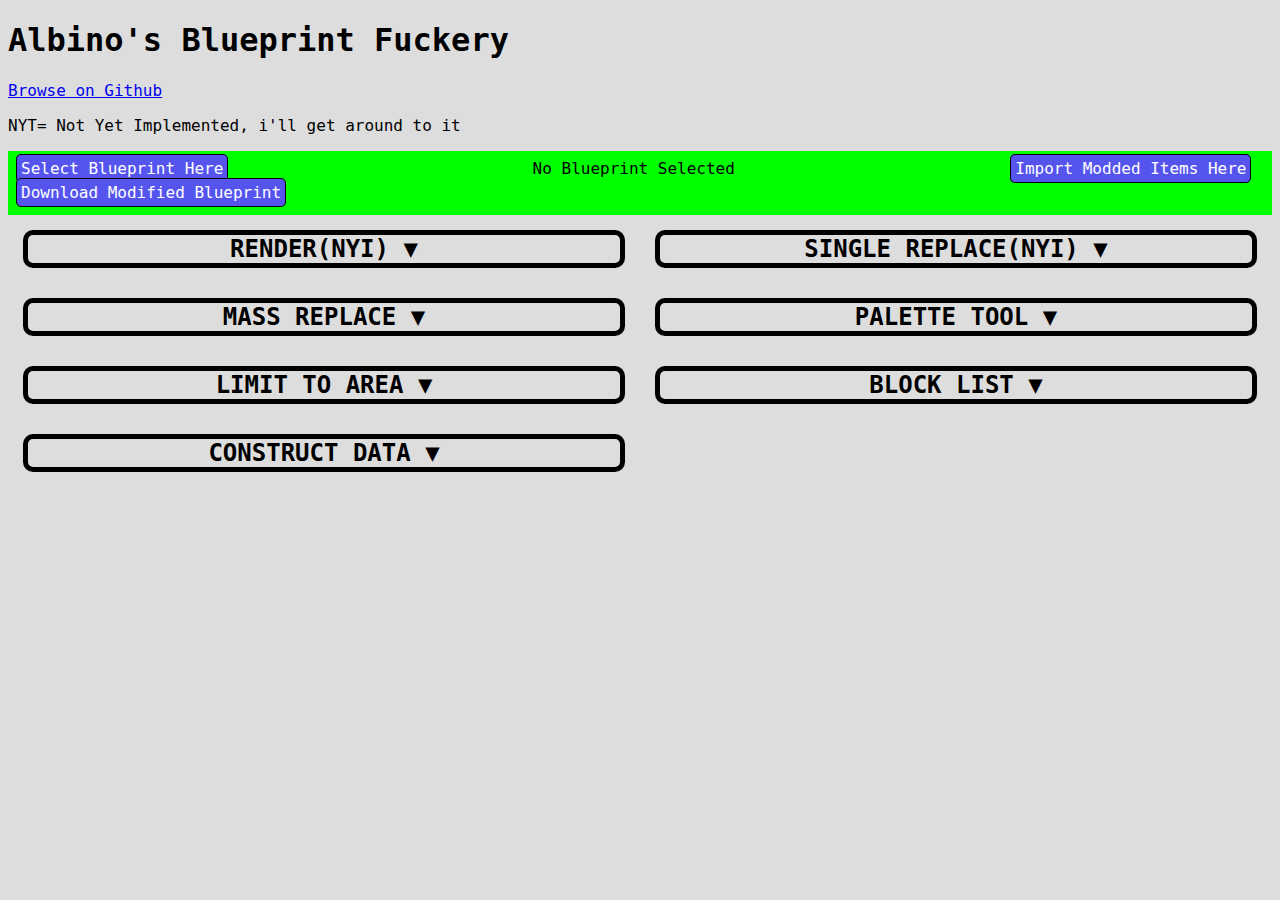
==== editor.html @ 3283e333 "The Fleet color changer tool is now live!" ====
<!doctype html>
<html lang="en">
<!--
	Author Name: Albino
-->
<head>
	<meta charset="utf-8" />
	<title>Albino's Blueprint Fuckery</title>
	<link href="css.css" rel="stylesheet" />
	<script src='directory.js'></script>
	<script src='editor.js'></script>
</head>
<body>
	<div id='pagewrapper'>
		<header>
			<h1>Albino's Blueprint Fuckery</h1>
			<a href="https://github.com/albinoonline/FTD-BP-Editor">Browse on Github</a>
			<p>NYT= Not Yet Implemented, i'll get around to it</p>
		</header>
		<div id="fileinput">
			<span id="bpspan">
				<label for="bp">Select Blueprint Here</label>
				<input type="file" id="bp" name="bp" accept='.blueprint,.blueprint_backup'><input type="button" id="DL" value="Download Modified Blueprint"/>
			</span>
			
			<span id="bpname">No Blueprint Selected</span>
			
			<span id="filespan">
				<label for="item">Import Modded Items Here</label>
				<input type="file" id="item" name="item" accept='.itemduplicateandmodify,.item' multiple>
			</span>
		</div><!-- end fileinput -->
		<div id="error"></div>
		<section class="side">
			<h2 class="dropdown" >RENDER(NYI) ▼</h2>
			<div class="down"><canvas id="viewer"></canvas></div>
		</section>
		<section class="side">
			<h2 class="dropdown" >SINGLE REPLACE(NYI) ▼</h2>
			<div class="down" id="singleReplace"></div>
		</section>
		<section class="side">
			<h2 class="dropdown" >MASS REPLACE ▼</h2>
			<div class="down" id="massConverter" >
				<h3>Convert From:</h3>
				<p>Note: Appliqué and Decking do not properly mass replace, but do paint fine.
					<label for="armorFrom">Chose block type:</label>
					<select name="armorFrom" id="armorFrom">
						<option value="All">All Blocks</option>
						<option value="Armor">All Armor</option>
						<option value="Light-weight Alloy Block">Alloy</option>
						<option value="Glass block">Glass</option><!--yup glass block is undercase. FFS -->
						<option value="Heavy Armour">Heavy Armor</option>
						<option value="Lead Block">Lead</option>
						<option value="Metal Block">Metal</option>
						<option value="Rubber Block">Rubber</option>
						<option value="Stone Block">Stone</option>
						<option value="Wood Block">Wood</option>
						<option value="Applique Panel">Appliqué</option>
						<option value="Reinforced Wood">Decking</option>
						<option value="Other">Non armor</option>
					</select>
				</p>
				<p>
					<label for="colorFrom">Limit color choice? leave empty to ignore</label>
					<input type="number" id="colorFrom" name="colorFrom" min="0" max="31"/>
				</p>
					<h3>Convert To:</h3>
				<p>
					<label for="armorTo">Chose block type:</label>
					<select name="armorTo" id="armorTo">
						<option value="None">No conversion</option>
						<option value="Light-weight Alloy Block">Alloy</option>
						<option value="Glass block">Glass</option>
						<option value="Heavy Armour">Heavy Armor</option>
						<option value="Lead Block">Lead</option>
						<option value="Metal Block">Metal</option>
						<option value="Rubber Block">Rubber</option>
						<option value="Stone Block">Stone</option>
						<option value="Wood Block">Wood</option>
						<option value="Delete">Destroy(NYI)</option>
					</select>
				</p>
				<p>
					<label for="colorFrom">Recolor to: leave empty to ignore</label>
					<input type="number" id="colorTo" name="colorTo" min="0" max="31"/>
				</p>
				
				<input type="button" id="massConverterBttn" value="Convert"/> 
			</div>
			
		</section><!-- end mass converter -->
		<section class="side">
			<h2 class="dropdown" >PALETTE TOOL ▼</h2>
			<div class="down" id="colorTool">
				
				<div id="colorControll">
					<h3>Color Editor:</h3>
					<p>when adjusting alpha, be mindful that the background is gray</p>
					<p>the preview window will eventually have either textures or base colors of wood, metal, alloy and heavy armor as a background rather than grey</p>
					<div id="preview"></div>
					<div id="colorManInput"><!--vertical manual entry and readout-->
						<span>
							<label for="red">Red:</label><input id="red" type="number" min="0" max="1" step="0.000001" value="1"/>
							<input type="range" class="colorRange" min="0" value="1" max="1" step="0.000001">
						</span>
						<span>
							<label for="green">Green:</label><input id="green" type="number" min="0" max="1" step="0.000001" value="1"/>
							<input type="range" class="colorRange" min="0" value="1" max="1" step="0.000001">
						</span>
						<span>
							<label for="blue">Blue:</label><input id="blue" type="number" min="0" max="1" step="0.000001" value="1"/>
							<input type="range" class="colorRange" min="0" value="1" max="1" step="0.000001">
						</span>
						<span>
							<label for="alpha">Alpha:</label><input id="alpha" type="number" min="0" max="1" step="0.000001" value="1"/>
							<input type="range" class="colorRange" min="0" value="1" max="1" step="0.000001">
						</span>
						<span>
							<label for="shiny">Shiny:(NYI)</label><input id="shiny" type="number" min="0" max="1" step="0.000001" value="1"/>
							<input type="range" class="colorRange" min="0" value="1" max="1" step="0.000001">
						</span>
					</div>
				
				</div>
				<span class="colorSquare" id="editing">0</span>
				<span class="colorSquare">1</span>
				<span class="colorSquare">2</span>
				<span class="colorSquare">3</span>
				<span class="colorSquare">4</span>
				<span class="colorSquare">5</span>
				<span class="colorSquare">6</span>
				<span class="colorSquare">7</span>
				<span class="colorSquare">8</span>
				<span class="colorSquare">9</span>
				<span class="colorSquare">10</span>
				<span class="colorSquare">11</span>
				<span class="colorSquare">12</span>
				<span class="colorSquare">13</span>
				<span class="colorSquare">14</span>
				<span class="colorSquare">15</span>
				<span class="colorSquare">16</span>
				<span class="colorSquare">17</span>
				<span class="colorSquare">18</span>
				<span class="colorSquare">19</span>
				<span class="colorSquare">20</span>
				<span class="colorSquare">21</span>
				<span class="colorSquare">22</span>
				<span class="colorSquare">23</span>
				<span class="colorSquare">24</span>
				<span class="colorSquare">25</span>
				<span class="colorSquare">26</span>
				<span class="colorSquare">27</span>
				<span class="colorSquare">28</span>
				<span class="colorSquare">29</span>
				<span class="colorSquare">30</span>
				<span class="colorSquare">31</span>
				<div class="FCPC conversion">
					<h3>Fleet Color and Personal Color Conversion</h3>
					<p>Swap colors 24-27 (configurable below) and 28-31 (fleet colors)</p>
					<p>Does not effect mimics</p>
					<label for="swapStart">Modify starting place:</label><input id="swapStart" type="number" min="0" max="24" step="1" value="24"/>
					<input type="button" id="colorSwap" value="Swap"/>
				</div>
			</div>
		</section>
		<section class="side">
			<h2 class="dropdown" >LIMIT TO AREA ▼</h2>
			<div class="down" id="region">
				<p>Will Applly to Mass and single convert, may apply to blocklist in future. Blocks measured by origin.</p>
				<label for="enableLTA">Enable:</label><input type="checkbox" id="enableLTA"/>
				<label for="invertLTA">Invert:</label><input type="checkbox" id="invertLTA"/>
				<label for="recursiveLTA">Add Sub Objects and Vehicles:</label><input type="checkbox" id="recursiveLTA"/>(you almost certainly don't want this, Sub Objects have there own origin)
				<p>Length, positive is Forward</p>
				<label for="Lmin">Back:</label><input id="Lmin" type="number" step="1" value="-100"/>
				<label for="Lmax">Front:</label><input id="Lmax" type="number" step="1" value="100"/>
				<p>Width, positive is Right</p>
				<label for="Wmin">Left:</label><input id="Wmin" type="number" step="1" value="-100"/>
				<label for="Wmax">Right:</label><input id="Wmax" type="number" step="1" value="100"/>
				<p>Height, positive is Up</p>
				<label for="Hmin">Down:</label><input id="Hmin" type="number" step="1" value="-100"/>
				<label for="Hmax">Up:</label><input id="Hmax" type="number" step="1" value="100"/>
				<p>Format W, H, l, when using the Health and AC tool in-game, Note: this is the origin of the highlighted block, not the current position of the cursor.</p>
				<p>I know this isn't of much use without the renderer...</p>
			</div>
		</section>
		<section class="side">
			<h2 class="dropdown" >BLOCK LIST ▼</h2>
			<div class="down" id="blocklist">
				
			</div>
		</section>
		<section class="side">
			<h2 class="dropdown" >CONSTRUCT DATA ▼</h2>
			<div class="down" id="data">
				
			</div>
		</section>
	</div>
</body>
</html>
---- css.css ----
body {
	font-family: OCR-A, monospace;
	font-size: 1em;
	color:#000000;
	background-color:#dddddd;
	/*
	width:80%;
	margin:0 auto;
	*/
}
#blocklist {
	max-height :700px;
  overflow-x: hidden; /* Hide horizontal scrollbar, may not be needed */
}

#error {
	background-color:#ff0000;
}
.down {
	display:none;
}
thead {
	position: sticky; top: 0;
	background-color:#eeeeee;
}

.colorSquare{
	font-size:1rem;
	box-sizing: border-box;
	width: 3em;
	border: .25em solid black;
	border-radius: .5em;
	display: inline-block;
	margin: 0;
	padding: .75em;
	text-align: center;
}
#editing{
	width: 4em;
	border: .5em solid black;
	margin: -0.5em;
}
#colorControll {
	overflow: auto;
}
input[type="range"] {
	width:20em;
}
#preview {
	font-size:5em;
	box-sizing: border-box;
	width: 5em;
	height: 5em;
	border: .25rem solid black;
	border-radius: .5em;
	display: inline-block;
	margin: 0;
	padding: .75em;
	text-align: center;
	float:left;
}
#colorManInput {
	display:inline-block;
}
#colorManInput span{
	display:block;
	text-align:right;
}
#colorManInput span input[type=number]{
	width:6em;
}
#colorTool {
	font-size:0;
}
#colorTool div {
	font-size:1rem;
}
.side {
	box-sizing: border-box;
	width: calc(50% - 20px);
	display: inline-block;
	margin: 10px;
	padding: 5px;
	float: left;
}
.dropdown {
	border: 5px solid black;
	border-radius: 10px;
}
.side h2 {
	margin-top: 0;
	margin-bottom: 0;
	text-align: center;
}
.side hr {
	border-top: 2px solid black;
}
#fileinput {
	background-color:#00ff00;
	padding:.5em;
}
#fileinput::after {
	content: "";
	clear: both;
	display: table;
}
#fileinput span {
	width:33%;
	display: inline-block;
	margin:0px;
	padding:0px;
	float:left;
}
#bpname {
	text-align:center;
}
#filespan {
	text-align:right;
}
#bp, #item {
	display:none
}
#massConverterBttn, #DL{
	font-family: OCR-A, monospace;
	font-size:1em;
}
#fileinput label, input[type=button] {
	background-color: #5555ee;
	padding:.25em;
	color: white;
	border-radius: 5px;
	border: 1px ridge black;
	height: auto;
}

#fileinput label:hover, input[type=button]:hover {
	background-color: #ee5555;
	color: white;
}
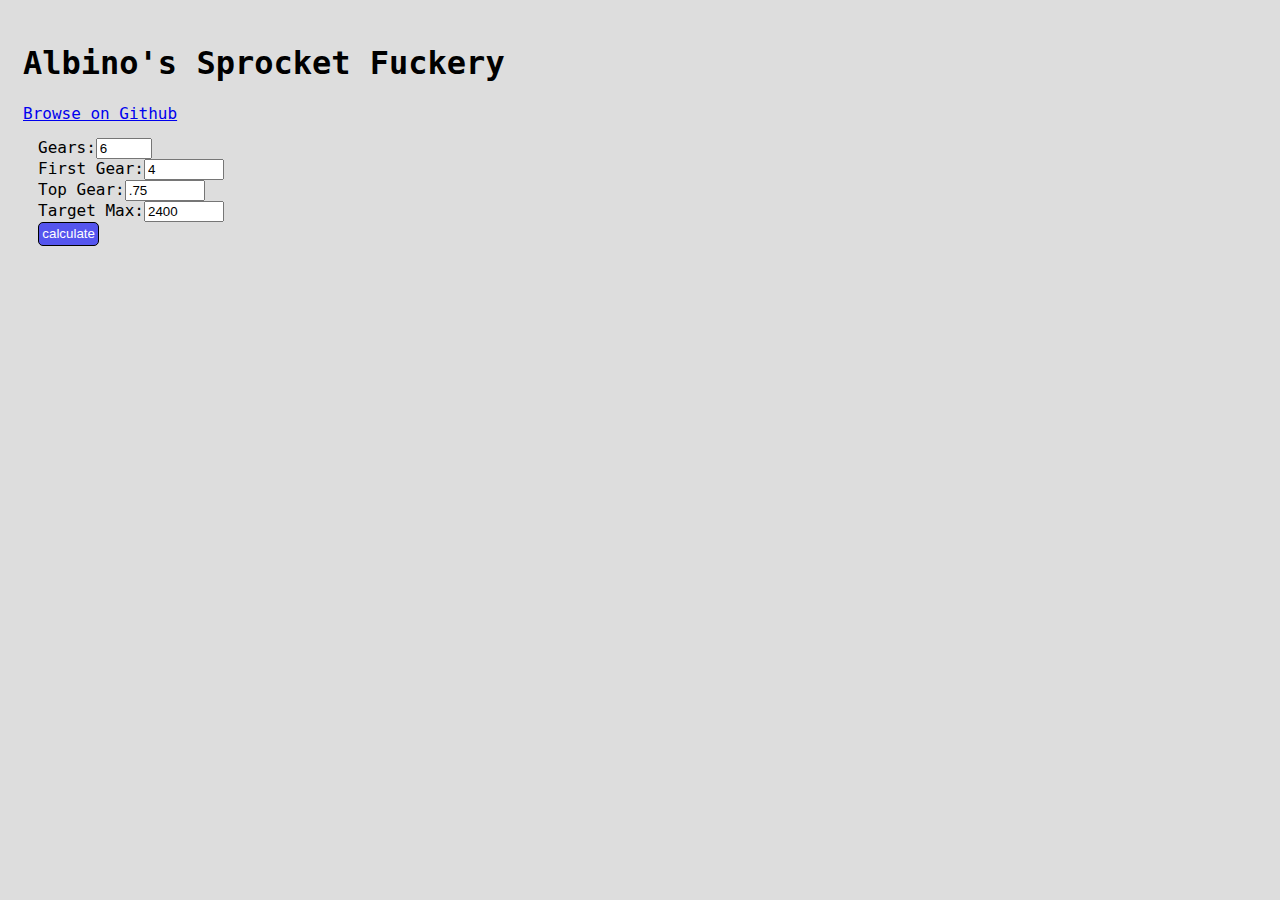
==== commit 7cf4610c: "minor update" ====
--- a/editor.html
+++ b/editor.html
@@ -5,197 +5,27 @@
 -->
 <head>
 	<meta charset="utf-8" />
-	<title>Albino's Blueprint Fuckery</title>
+	<title>Albino's Sprocket Fuckery</title>
 	<link href="css.css" rel="stylesheet" />
-	<script src='directory.js'></script>
 	<script src='editor.js'></script>
 </head>
 <body>
 	<div id='pagewrapper'>
 		<header>
-			<h1>Albino's Blueprint Fuckery</h1>
-			<a href="https://github.com/albinoonline/FTD-BP-Editor">Browse on Github</a>
-			<p>NYT= Not Yet Implemented, i'll get around to it</p>
+			<h1>Albino's Sprocket Fuckery</h1>
+			<a href="https://github.com/albinoonline/sprocketgearcalculator">Browse on Github</a>
 		</header>
-		<div id="fileinput">
-			<span id="bpspan">
-				<label for="bp">Select Blueprint Here</label>
-				<input type="file" id="bp" name="bp" accept='.blueprint,.blueprint_backup'><input type="button" id="DL" value="Download Modified Blueprint"/>
-			</span>
+		<div id="input">
 			
-			<span id="bpname">No Blueprint Selected</span>
-			
-			<span id="filespan">
-				<label for="item">Import Modded Items Here</label>
-				<input type="file" id="item" name="item" accept='.itemduplicateandmodify,.item' multiple>
-			</span>
-		</div><!-- end fileinput -->
-		<div id="error"></div>
-		<section class="side">
-			<h2 class="dropdown" >RENDER(NYI) ▼</h2>
-			<div class="down"><canvas id="viewer"></canvas></div>
-		</section>
-		<section class="side">
-			<h2 class="dropdown" >SINGLE REPLACE(NYI) ▼</h2>
-			<div class="down" id="singleReplace"></div>
-		</section>
-		<section class="side">
-			<h2 class="dropdown" >MASS REPLACE ▼</h2>
-			<div class="down" id="massConverter" >
-				<h3>Convert From:</h3>
-				<p>Note: Appliqué and Decking do not properly mass replace, but do paint fine.
-					<label for="armorFrom">Chose block type:</label>
-					<select name="armorFrom" id="armorFrom">
-						<option value="All">All Blocks</option>
-						<option value="Armor">All Armor</option>
-						<option value="Light-weight Alloy Block">Alloy</option>
-						<option value="Glass block">Glass</option><!--yup glass block is undercase. FFS -->
-						<option value="Heavy Armour">Heavy Armor</option>
-						<option value="Lead Block">Lead</option>
-						<option value="Metal Block">Metal</option>
-						<option value="Rubber Block">Rubber</option>
-						<option value="Stone Block">Stone</option>
-						<option value="Wood Block">Wood</option>
-						<option value="Applique Panel">Appliqué</option>
-						<option value="Reinforced Wood">Decking</option>
-						<option value="Other">Non armor</option>
-					</select>
-				</p>
-				<p>
-					<label for="colorFrom">Limit color choice? leave empty to ignore</label>
-					<input type="number" id="colorFrom" name="colorFrom" min="0" max="31"/>
-				</p>
-					<h3>Convert To:</h3>
-				<p>
-					<label for="armorTo">Chose block type:</label>
-					<select name="armorTo" id="armorTo">
-						<option value="None">No conversion</option>
-						<option value="Light-weight Alloy Block">Alloy</option>
-						<option value="Glass block">Glass</option>
-						<option value="Heavy Armour">Heavy Armor</option>
-						<option value="Lead Block">Lead</option>
-						<option value="Metal Block">Metal</option>
-						<option value="Rubber Block">Rubber</option>
-						<option value="Stone Block">Stone</option>
-						<option value="Wood Block">Wood</option>
-						<option value="Delete">Destroy(NYI)</option>
-					</select>
-				</p>
-				<p>
-					<label for="colorFrom">Recolor to: leave empty to ignore</label>
-					<input type="number" id="colorTo" name="colorTo" min="0" max="31"/>
-				</p>
-				
-				<input type="button" id="massConverterBttn" value="Convert"/> 
-			</div>
-			
-		</section><!-- end mass converter -->
-		<section class="side">
-			<h2 class="dropdown" >PALETTE TOOL ▼</h2>
-			<div class="down" id="colorTool">
-				
-				<div id="colorControll">
-					<h3>Color Editor:</h3>
-					<p>when adjusting alpha, be mindful that the background is gray</p>
-					<p>the preview window will eventually have either textures or base colors of wood, metal, alloy and heavy armor as a background rather than grey</p>
-					<div id="preview"></div>
-					<div id="colorManInput"><!--vertical manual entry and readout-->
-						<span>
-							<label for="red">Red:</label><input id="red" type="number" min="0" max="1" step="0.000001" value="1"/>
-							<input type="range" class="colorRange" min="0" value="1" max="1" step="0.000001">
-						</span>
-						<span>
-							<label for="green">Green:</label><input id="green" type="number" min="0" max="1" step="0.000001" value="1"/>
-							<input type="range" class="colorRange" min="0" value="1" max="1" step="0.000001">
-						</span>
-						<span>
-							<label for="blue">Blue:</label><input id="blue" type="number" min="0" max="1" step="0.000001" value="1"/>
-							<input type="range" class="colorRange" min="0" value="1" max="1" step="0.000001">
-						</span>
-						<span>
-							<label for="alpha">Alpha:</label><input id="alpha" type="number" min="0" max="1" step="0.000001" value="1"/>
-							<input type="range" class="colorRange" min="0" value="1" max="1" step="0.000001">
-						</span>
-						<span>
-							<label for="shiny">Shiny:(NYI)</label><input id="shiny" type="number" min="0" max="1" step="0.000001" value="1"/>
-							<input type="range" class="colorRange" min="0" value="1" max="1" step="0.000001">
-						</span>
-					</div>
-				
-				</div>
-				<span class="colorSquare" id="editing">0</span>
-				<span class="colorSquare">1</span>
-				<span class="colorSquare">2</span>
-				<span class="colorSquare">3</span>
-				<span class="colorSquare">4</span>
-				<span class="colorSquare">5</span>
-				<span class="colorSquare">6</span>
-				<span class="colorSquare">7</span>
-				<span class="colorSquare">8</span>
-				<span class="colorSquare">9</span>
-				<span class="colorSquare">10</span>
-				<span class="colorSquare">11</span>
-				<span class="colorSquare">12</span>
-				<span class="colorSquare">13</span>
-				<span class="colorSquare">14</span>
-				<span class="colorSquare">15</span>
-				<span class="colorSquare">16</span>
-				<span class="colorSquare">17</span>
-				<span class="colorSquare">18</span>
-				<span class="colorSquare">19</span>
-				<span class="colorSquare">20</span>
-				<span class="colorSquare">21</span>
-				<span class="colorSquare">22</span>
-				<span class="colorSquare">23</span>
-				<span class="colorSquare">24</span>
-				<span class="colorSquare">25</span>
-				<span class="colorSquare">26</span>
-				<span class="colorSquare">27</span>
-				<span class="colorSquare">28</span>
-				<span class="colorSquare">29</span>
-				<span class="colorSquare">30</span>
-				<span class="colorSquare">31</span>
-				<div class="FCPC conversion">
-					<h3>Fleet Color and Personal Color Conversion</h3>
-					<p>Swap colors 24-27 (configurable below) and 28-31 (fleet colors)</p>
-					<p>Does not effect mimics</p>
-					<label for="swapStart">Modify starting place:</label><input id="swapStart" type="number" min="0" max="24" step="1" value="24"/>
-					<input type="button" id="colorSwap" value="Swap"/>
-				</div>
-			</div>
-		</section>
-		<section class="side">
-			<h2 class="dropdown" >LIMIT TO AREA ▼</h2>
-			<div class="down" id="region">
-				<p>Will Applly to Mass and single convert, may apply to blocklist in future. Blocks measured by origin.</p>
-				<label for="enableLTA">Enable:</label><input type="checkbox" id="enableLTA"/>
-				<label for="invertLTA">Invert:</label><input type="checkbox" id="invertLTA"/>
-				<label for="recursiveLTA">Add Sub Objects and Vehicles:</label><input type="checkbox" id="recursiveLTA"/>(you almost certainly don't want this, Sub Objects have there own origin)
-				<p>Length, positive is Forward</p>
-				<label for="Lmin">Back:</label><input id="Lmin" type="number" step="1" value="-100"/>
-				<label for="Lmax">Front:</label><input id="Lmax" type="number" step="1" value="100"/>
-				<p>Width, positive is Right</p>
-				<label for="Wmin">Left:</label><input id="Wmin" type="number" step="1" value="-100"/>
-				<label for="Wmax">Right:</label><input id="Wmax" type="number" step="1" value="100"/>
-				<p>Height, positive is Up</p>
-				<label for="Hmin">Down:</label><input id="Hmin" type="number" step="1" value="-100"/>
-				<label for="Hmax">Up:</label><input id="Hmax" type="number" step="1" value="100"/>
-				<p>Format W, H, l, when using the Health and AC tool in-game, Note: this is the origin of the highlighted block, not the current position of the cursor.</p>
-				<p>I know this isn't of much use without the renderer...</p>
-			</div>
-		</section>
-		<section class="side">
-			<h2 class="dropdown" >BLOCK LIST ▼</h2>
-			<div class="down" id="blocklist">
-				
-			</div>
-		</section>
-		<section class="side">
-			<h2 class="dropdown" >CONSTRUCT DATA ▼</h2>
-			<div class="down" id="data">
-				
-			</div>
-		</section>
+			<label for="gears">Gears:</label><input id="gears" type="number" step="1" value="6" min="2" max="24"/><br/>
+			<label for="first">First Gear:</label><input id="first" type="number" step="0.01" value="4" min=".1" max="30"/><br/>
+			<label for="top">Top Gear:</label><input id="top" type="number" step="0.01" value=".75" min=".1" max="30"/><br/>
+			<label for="max">Target Max:</label><input id="max" type="number" step="1" value="2400" min="0" max="72000"/><br/>
+			<input type="button" id="go" value="calculate"/>
+		</div><!-- end input -->
+		<div id="output">
+		
+		</div>
 	</div>
 </body>
 </html>--- a/css.css
+++ b/css.css
@@ -7,118 +7,6 @@
 	width:80%;
 	margin:0 auto;
 	*/
-}
-#blocklist {
-	max-height :700px;
-  overflow-x: hidden; /* Hide horizontal scrollbar, may not be needed */
-}
-
-#error {
-	background-color:#ff0000;
-}
-.down {
-	display:none;
-}
-thead {
-	position: sticky; top: 0;
-	background-color:#eeeeee;
-}
-
-.colorSquare{
-	font-size:1rem;
-	box-sizing: border-box;
-	width: 3em;
-	border: .25em solid black;
-	border-radius: .5em;
-	display: inline-block;
-	margin: 0;
-	padding: .75em;
-	text-align: center;
-}
-#editing{
-	width: 4em;
-	border: .5em solid black;
-	margin: -0.5em;
-}
-#colorControll {
-	overflow: auto;
-}
-input[type="range"] {
-	width:20em;
-}
-#preview {
-	font-size:5em;
-	box-sizing: border-box;
-	width: 5em;
-	height: 5em;
-	border: .25rem solid black;
-	border-radius: .5em;
-	display: inline-block;
-	margin: 0;
-	padding: .75em;
-	text-align: center;
-	float:left;
-}
-#colorManInput {
-	display:inline-block;
-}
-#colorManInput span{
-	display:block;
-	text-align:right;
-}
-#colorManInput span input[type=number]{
-	width:6em;
-}
-#colorTool {
-	font-size:0;
-}
-#colorTool div {
-	font-size:1rem;
-}
-.side {
-	box-sizing: border-box;
-	width: calc(50% - 20px);
-	display: inline-block;
-	margin: 10px;
-	padding: 5px;
-	float: left;
-}
-.dropdown {
-	border: 5px solid black;
-	border-radius: 10px;
-}
-.side h2 {
-	margin-top: 0;
-	margin-bottom: 0;
-	text-align: center;
-}
-.side hr {
-	border-top: 2px solid black;
-}
-#fileinput {
-	background-color:#00ff00;
-	padding:.5em;
-}
-#fileinput::after {
-	content: "";
-	clear: both;
-	display: table;
-}
-#fileinput span {
-	width:33%;
-	display: inline-block;
-	margin:0px;
-	padding:0px;
-	float:left;
-}
-#bpname {
-	text-align:center;
-}
-#filespan {
-	text-align:right;
-}
-#bp, #item {
-	display:none
 }
 #massConverterBttn, #DL{
 	font-family: OCR-A, monospace;
@@ -136,4 +24,12 @@
 #fileinput label:hover, input[type=button]:hover {
 	background-color: #ee5555;
 	color: white;
+}
+div {
+	box-sizing: border-box;
+	width: calc(50% - 20px);
+	display: inline-block;
+	margin: 10px;
+	padding: 5px;
+	float: left;
 }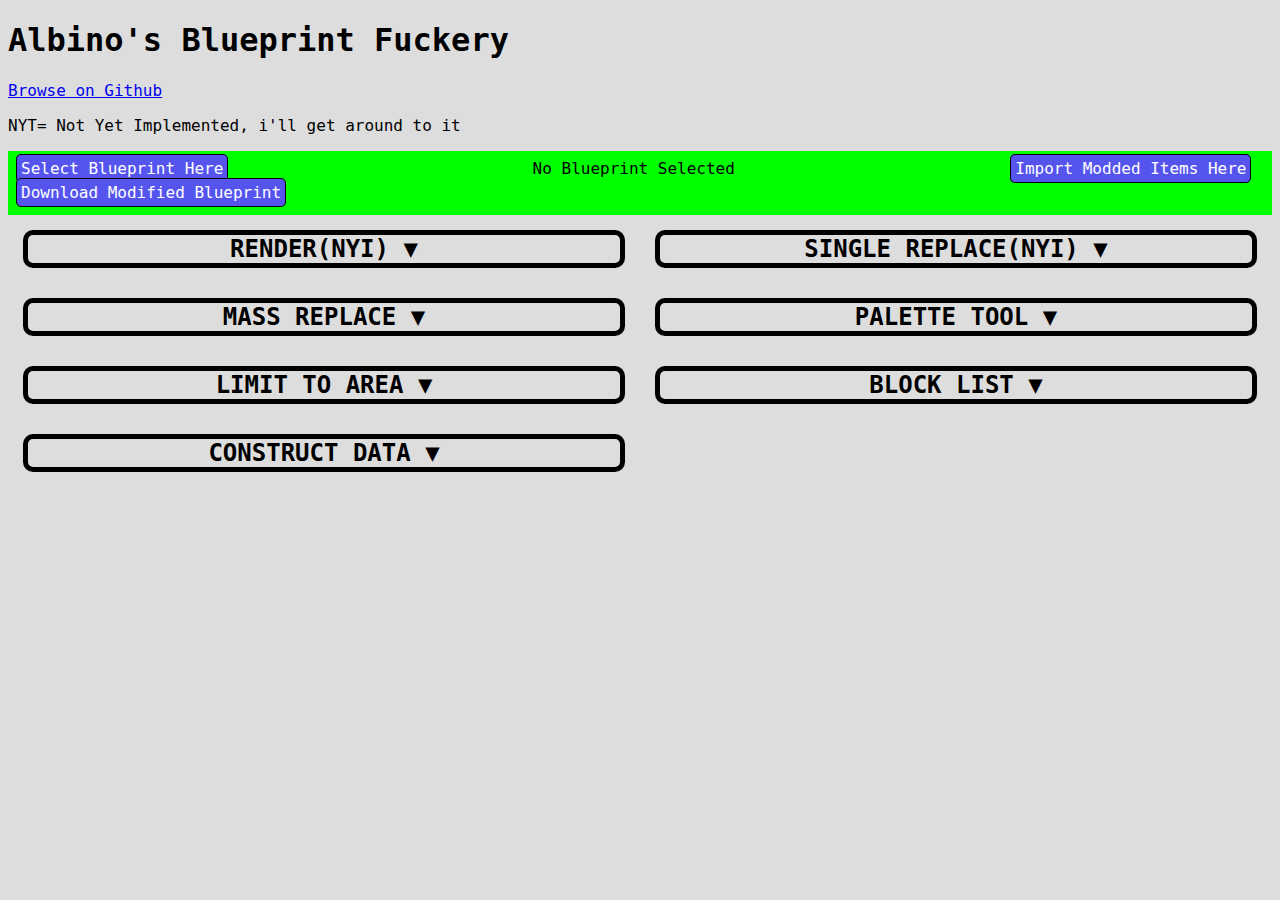
==== commit 067de9ea: "wops mixed up my projects...." ====
--- a/editor.html
+++ b/editor.html
@@ -5,27 +5,197 @@
 -->
 <head>
 	<meta charset="utf-8" />
-	<title>Albino's Sprocket Fuckery</title>
+	<title>Albino's Blueprint Fuckery</title>
 	<link href="css.css" rel="stylesheet" />
+	<script src='directory.js'></script>
 	<script src='editor.js'></script>
 </head>
 <body>
 	<div id='pagewrapper'>
 		<header>
-			<h1>Albino's Sprocket Fuckery</h1>
-			<a href="https://github.com/albinoonline/sprocketgearcalculator">Browse on Github</a>
+			<h1>Albino's Blueprint Fuckery</h1>
+			<a href="https://github.com/albinoonline/FTD-BP-Editor">Browse on Github</a>
+			<p>NYT= Not Yet Implemented, i'll get around to it</p>
 		</header>
-		<div id="input">
+		<div id="fileinput">
+			<span id="bpspan">
+				<label for="bp">Select Blueprint Here</label>
+				<input type="file" id="bp" name="bp" accept='.blueprint,.blueprint_backup'><input type="button" id="DL" value="Download Modified Blueprint"/>
+			</span>
 			
-			<label for="gears">Gears:</label><input id="gears" type="number" step="1" value="6" min="2" max="24"/><br/>
-			<label for="first">First Gear:</label><input id="first" type="number" step="0.01" value="4" min=".1" max="30"/><br/>
-			<label for="top">Top Gear:</label><input id="top" type="number" step="0.01" value=".75" min=".1" max="30"/><br/>
-			<label for="max">Target Max:</label><input id="max" type="number" step="1" value="2400" min="0" max="72000"/><br/>
-			<input type="button" id="go" value="calculate"/>
-		</div><!-- end input -->
-		<div id="output">
-		
-		</div>
+			<span id="bpname">No Blueprint Selected</span>
+			
+			<span id="filespan">
+				<label for="item">Import Modded Items Here</label>
+				<input type="file" id="item" name="item" accept='.itemduplicateandmodify,.item' multiple>
+			</span>
+		</div><!-- end fileinput -->
+		<div id="error"></div>
+		<section class="side">
+			<h2 class="dropdown" >RENDER(NYI) ▼</h2>
+			<div class="down"><canvas id="viewer"></canvas></div>
+		</section>
+		<section class="side">
+			<h2 class="dropdown" >SINGLE REPLACE(NYI) ▼</h2>
+			<div class="down" id="singleReplace"></div>
+		</section>
+		<section class="side">
+			<h2 class="dropdown" >MASS REPLACE ▼</h2>
+			<div class="down" id="massConverter" >
+				<h3>Convert From:</h3>
+				<p>Note: Appliqué and Decking do not properly mass replace, but do paint fine.
+					<label for="armorFrom">Chose block type:</label>
+					<select name="armorFrom" id="armorFrom">
+						<option value="All">All Blocks</option>
+						<option value="Armor">All Armor</option>
+						<option value="Light-weight Alloy Block">Alloy</option>
+						<option value="Glass block">Glass</option><!--yup glass block is undercase. FFS -->
+						<option value="Heavy Armour">Heavy Armor</option>
+						<option value="Lead Block">Lead</option>
+						<option value="Metal Block">Metal</option>
+						<option value="Rubber Block">Rubber</option>
+						<option value="Stone Block">Stone</option>
+						<option value="Wood Block">Wood</option>
+						<option value="Applique Panel">Appliqué</option>
+						<option value="Reinforced Wood">Decking</option>
+						<option value="Other">Non armor</option>
+					</select>
+				</p>
+				<p>
+					<label for="colorFrom">Limit color choice? leave empty to ignore</label>
+					<input type="number" id="colorFrom" name="colorFrom" min="0" max="31"/>
+				</p>
+					<h3>Convert To:</h3>
+				<p>
+					<label for="armorTo">Chose block type:</label>
+					<select name="armorTo" id="armorTo">
+						<option value="None">No conversion</option>
+						<option value="Light-weight Alloy Block">Alloy</option>
+						<option value="Glass block">Glass</option>
+						<option value="Heavy Armour">Heavy Armor</option>
+						<option value="Lead Block">Lead</option>
+						<option value="Metal Block">Metal</option>
+						<option value="Rubber Block">Rubber</option>
+						<option value="Stone Block">Stone</option>
+						<option value="Wood Block">Wood</option>
+						<option value="Delete">Destroy(NYI)</option>
+					</select>
+				</p>
+				<p>
+					<label for="colorFrom">Recolor to: leave empty to ignore</label>
+					<input type="number" id="colorTo" name="colorTo" min="0" max="31"/>
+				</p>
+				
+				<input type="button" id="massConverterBttn" value="Convert"/> 
+			</div>
+			
+		</section><!-- end mass converter -->
+		<section class="side">
+			<h2 class="dropdown" >PALETTE TOOL ▼</h2>
+			<div class="down" id="colorTool">
+				
+				<div id="colorControll">
+					<h3>Color Editor:</h3>
+					<p>when adjusting alpha, be mindful that the background is gray</p>
+					<p>the preview window will eventually have either textures or base colors of wood, metal, alloy and heavy armor as a background rather than grey</p>
+					<div id="preview"></div>
+					<div id="colorManInput"><!--vertical manual entry and readout-->
+						<span>
+							<label for="red">Red:</label><input id="red" type="number" min="0" max="1" step="0.000001" value="1"/>
+							<input type="range" class="colorRange" min="0" value="1" max="1" step="0.000001">
+						</span>
+						<span>
+							<label for="green">Green:</label><input id="green" type="number" min="0" max="1" step="0.000001" value="1"/>
+							<input type="range" class="colorRange" min="0" value="1" max="1" step="0.000001">
+						</span>
+						<span>
+							<label for="blue">Blue:</label><input id="blue" type="number" min="0" max="1" step="0.000001" value="1"/>
+							<input type="range" class="colorRange" min="0" value="1" max="1" step="0.000001">
+						</span>
+						<span>
+							<label for="alpha">Alpha:</label><input id="alpha" type="number" min="0" max="1" step="0.000001" value="1"/>
+							<input type="range" class="colorRange" min="0" value="1" max="1" step="0.000001">
+						</span>
+						<span>
+							<label for="shiny">Shiny:(NYI)</label><input id="shiny" type="number" min="-3" max="7" step="1" value="1"/>
+							<input type="range" class="colorRange" min="-3" value="1" max="7" step="">
+						</span>
+					</div>
+				
+				</div>
+				<span class="colorSquare" id="editing">0</span>
+				<span class="colorSquare">1</span>
+				<span class="colorSquare">2</span>
+				<span class="colorSquare">3</span>
+				<span class="colorSquare">4</span>
+				<span class="colorSquare">5</span>
+				<span class="colorSquare">6</span>
+				<span class="colorSquare">7</span>
+				<span class="colorSquare">8</span>
+				<span class="colorSquare">9</span>
+				<span class="colorSquare">10</span>
+				<span class="colorSquare">11</span>
+				<span class="colorSquare">12</span>
+				<span class="colorSquare">13</span>
+				<span class="colorSquare">14</span>
+				<span class="colorSquare">15</span>
+				<span class="colorSquare">16</span>
+				<span class="colorSquare">17</span>
+				<span class="colorSquare">18</span>
+				<span class="colorSquare">19</span>
+				<span class="colorSquare">20</span>
+				<span class="colorSquare">21</span>
+				<span class="colorSquare">22</span>
+				<span class="colorSquare">23</span>
+				<span class="colorSquare">24</span>
+				<span class="colorSquare">25</span>
+				<span class="colorSquare">26</span>
+				<span class="colorSquare">27</span>
+				<span class="colorSquare">28</span>
+				<span class="colorSquare">29</span>
+				<span class="colorSquare">30</span>
+				<span class="colorSquare">31</span>
+				<div class="FCPC conversion">
+					<h3>Fleet Color and Personal Color Conversion</h3>
+					<p>Swap colors 24-27 (configurable below) and 28-31 (fleet colors)</p>
+					<p>Does not effect decorations, as those are not painted normally</p>
+					<label for="swapStart">Modify starting place:</label><input id="swapStart" type="number" min="0" max="24" step="1" value="24"/>
+					<input type="button" id="colorSwap" value="Swap"/>
+				</div>
+			</div>
+		</section>
+		<section class="side">
+			<h2 class="dropdown" >LIMIT TO AREA ▼</h2>
+			<div class="down" id="region">
+				<p>Will Applly to Mass and single convert, may apply to blocklist in future. Blocks measured by origin.</p>
+				<label for="enableLTA">Enable:</label><input type="checkbox" id="enableLTA"/>
+				<label for="invertLTA">Invert:</label><input type="checkbox" id="invertLTA"/>
+				<label for="recursiveLTA">Add Sub Objects and Vehicles:</label><input type="checkbox" id="recursiveLTA"/>(you almost certainly don't want this, Sub Objects have there own origin)
+				<p>Length, positive is Forward</p>
+				<label for="Lmin">Back:</label><input id="Lmin" type="number" step="1" value="-100"/>
+				<label for="Lmax">Front:</label><input id="Lmax" type="number" step="1" value="100"/>
+				<p>Width, positive is Right</p>
+				<label for="Wmin">Left:</label><input id="Wmin" type="number" step="1" value="-100"/>
+				<label for="Wmax">Right:</label><input id="Wmax" type="number" step="1" value="100"/>
+				<p>Height, positive is Up</p>
+				<label for="Hmin">Down:</label><input id="Hmin" type="number" step="1" value="-100"/>
+				<label for="Hmax">Up:</label><input id="Hmax" type="number" step="1" value="100"/>
+				<p>Format W, H, l, when using the Health and AC tool in-game, Note: this is the origin of the highlighted block, not the current position of the cursor.</p>
+				<p>I know this isn't of much use without the renderer...</p>
+			</div>
+		</section>
+		<section class="side">
+			<h2 class="dropdown" >BLOCK LIST ▼</h2>
+			<div class="down" id="blocklist">
+				
+			</div>
+		</section>
+		<section class="side">
+			<h2 class="dropdown" >CONSTRUCT DATA ▼</h2>
+			<div class="down" id="data">
+				
+			</div>
+		</section>
 	</div>
 </body>
 </html>--- a/css.css
+++ b/css.css
@@ -7,6 +7,118 @@
 	width:80%;
 	margin:0 auto;
 	*/
+}
+#blocklist {
+	max-height :700px;
+  overflow-x: hidden; /* Hide horizontal scrollbar, may not be needed */
+}
+
+#error {
+	background-color:#ff0000;
+}
+.down {
+	display:none;
+}
+thead {
+	position: sticky; top: 0;
+	background-color:#eeeeee;
+}
+
+.colorSquare{
+	font-size:1rem;
+	box-sizing: border-box;
+	width: 3em;
+	border: .25em solid black;
+	border-radius: .5em;
+	display: inline-block;
+	margin: 0;
+	padding: .75em;
+	text-align: center;
+}
+#editing{
+	width: 4em;
+	border: .5em solid black;
+	margin: -0.5em;
+}
+#colorControll {
+	overflow: auto;
+}
+input[type="range"] {
+	width:20em;
+}
+#preview {
+	font-size:5em;
+	box-sizing: border-box;
+	width: 5em;
+	height: 5em;
+	border: .25rem solid black;
+	border-radius: .5em;
+	display: inline-block;
+	margin: 0;
+	padding: .75em;
+	text-align: center;
+	float:left;
+}
+#colorManInput {
+	display:inline-block;
+}
+#colorManInput span{
+	display:block;
+	text-align:right;
+}
+#colorManInput span input[type=number]{
+	width:6em;
+}
+#colorTool {
+	font-size:0;
+}
+#colorTool div {
+	font-size:1rem;
+}
+.side {
+	box-sizing: border-box;
+	width: calc(50% - 20px);
+	display: inline-block;
+	margin: 10px;
+	padding: 5px;
+	float: left;
+}
+.dropdown {
+	border: 5px solid black;
+	border-radius: 10px;
+}
+.side h2 {
+	margin-top: 0;
+	margin-bottom: 0;
+	text-align: center;
+}
+.side hr {
+	border-top: 2px solid black;
+}
+#fileinput {
+	background-color:#00ff00;
+	padding:.5em;
+}
+#fileinput::after {
+	content: "";
+	clear: both;
+	display: table;
+}
+#fileinput span {
+	width:33%;
+	display: inline-block;
+	margin:0px;
+	padding:0px;
+	float:left;
+}
+#bpname {
+	text-align:center;
+}
+#filespan {
+	text-align:right;
+}
+#bp, #item {
+	display:none
 }
 #massConverterBttn, #DL{
 	font-family: OCR-A, monospace;
@@ -24,12 +136,4 @@
 #fileinput label:hover, input[type=button]:hover {
 	background-color: #ee5555;
 	color: white;
-}
-div {
-	box-sizing: border-box;
-	width: calc(50% - 20px);
-	display: inline-block;
-	margin: 10px;
-	padding: 5px;
-	float: left;
 }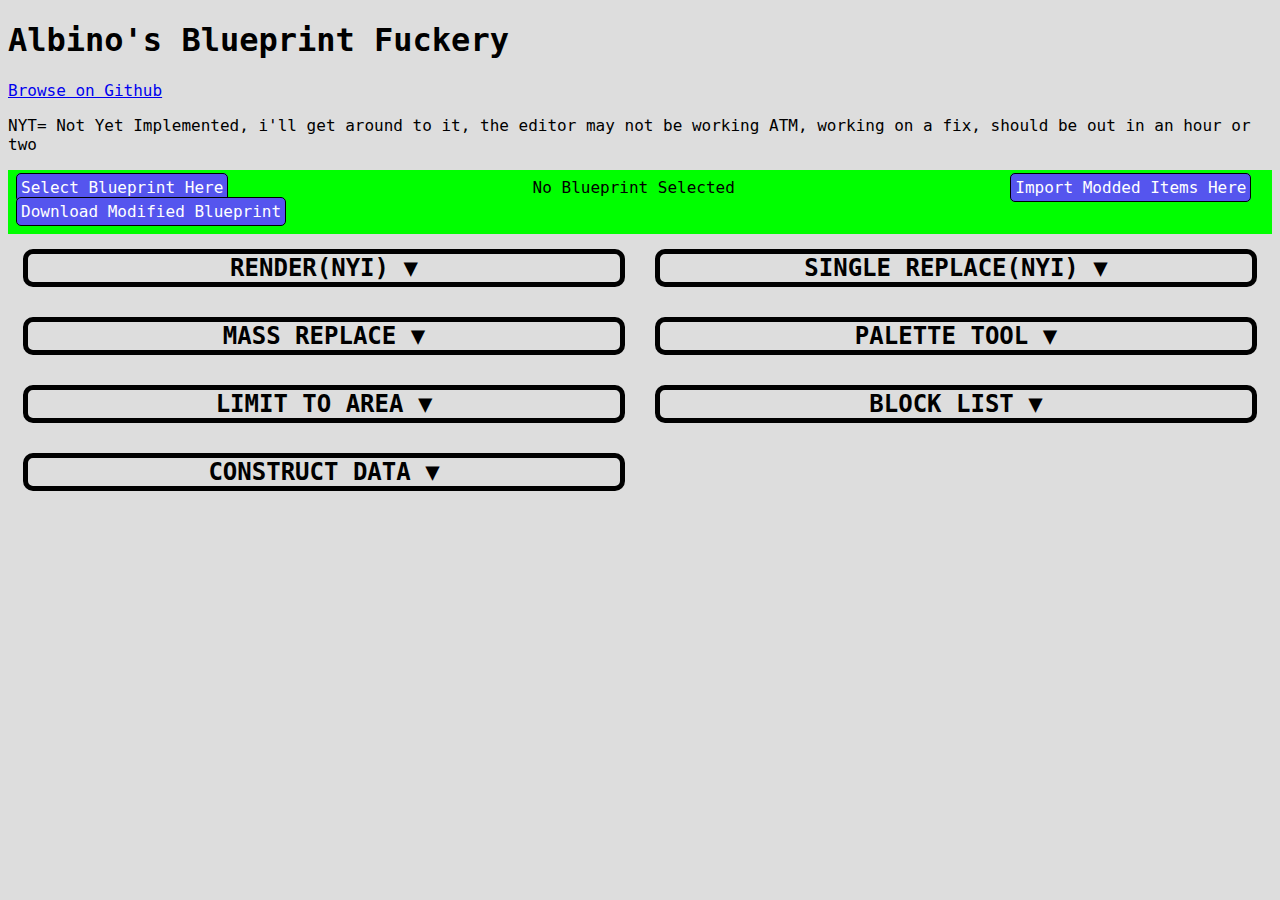
==== commit d386f573: "notice, error" ====
--- a/editor.html
+++ b/editor.html
@@ -15,7 +15,7 @@
 		<header>
 			<h1>Albino's Blueprint Fuckery</h1>
 			<a href="https://github.com/albinoonline/FTD-BP-Editor">Browse on Github</a>
-			<p>NYT= Not Yet Implemented, i'll get around to it</p>
+			<p>NYT= Not Yet Implemented, i'll get around to it, the editor may not be working ATM, working on a fix, should be out in an hour or two</p>
 		</header>
 		<div id="fileinput">
 			<span id="bpspan">
@@ -198,4 +198,4 @@
 		</section>
 	</div>
 </body>
-</html>+</html>
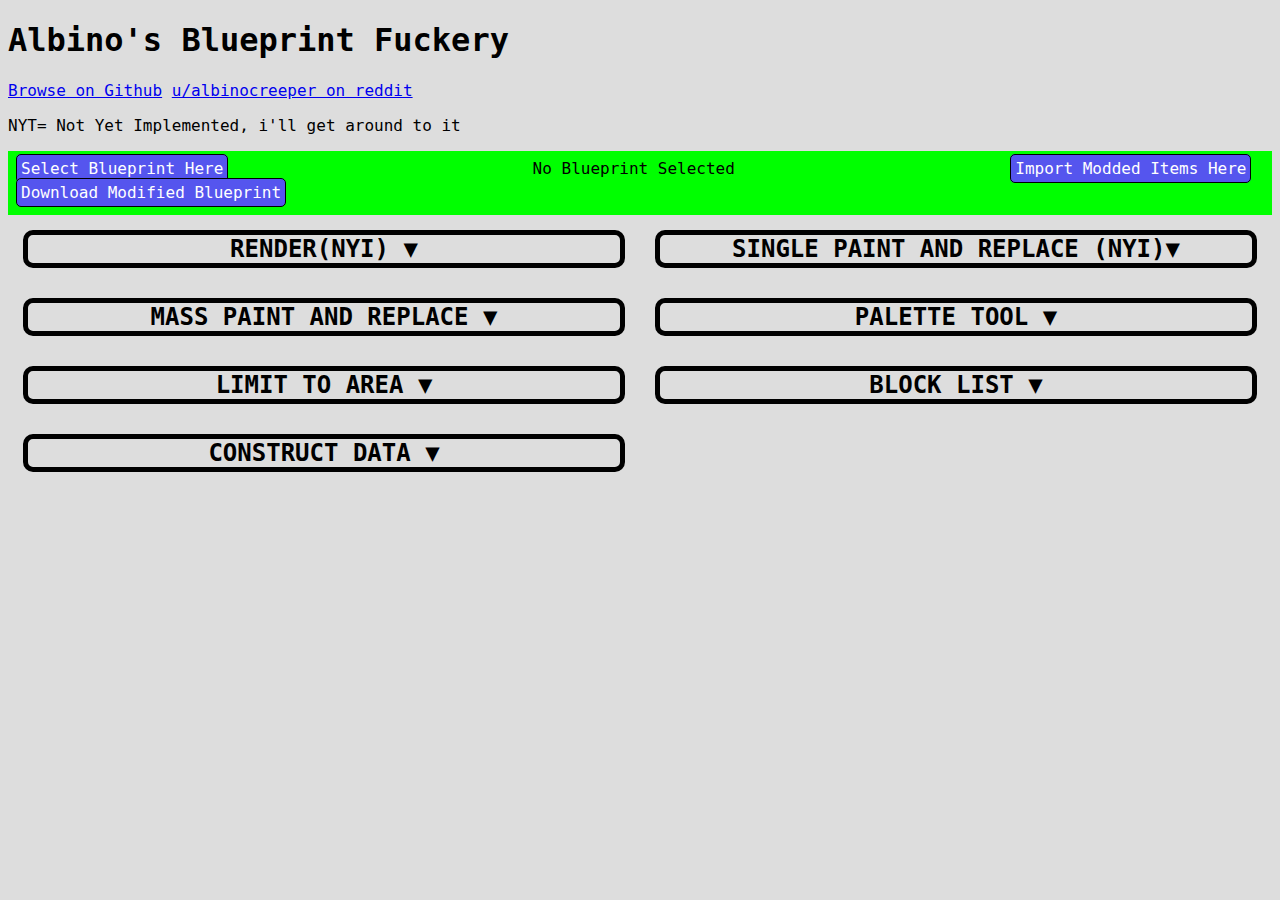
==== commit 59f91119: "Hotfix- reference error from directory update" ====
--- a/editor.html
+++ b/editor.html
@@ -14,8 +14,8 @@
 	<div id='pagewrapper'>
 		<header>
 			<h1>Albino's Blueprint Fuckery</h1>
-			<a href="https://github.com/albinoonline/FTD-BP-Editor">Browse on Github</a>
-			<p>NYT= Not Yet Implemented, i'll get around to it, the editor may not be working ATM, working on a fix, should be out in an hour or two</p>
+			<a href="https://github.com/albinoonline/FTD-BP-Editor">Browse on Github</a> <a href="https://www.reddit.com/user/albinocreeper">u/albinocreeper on reddit</a>
+			<p>NYT= Not Yet Implemented, i'll get around to it</p>
 		</header>
 		<div id="fileinput">
 			<span id="bpspan">
@@ -36,54 +36,91 @@
 			<div class="down"><canvas id="viewer"></canvas></div>
 		</section>
 		<section class="side">
-			<h2 class="dropdown" >SINGLE REPLACE(NYI) ▼</h2>
-			<div class="down" id="singleReplace"></div>
-		</section>
-		<section class="side">
-			<h2 class="dropdown" >MASS REPLACE ▼</h2>
+			<h2 class="dropdown" >SINGLE PAINT AND REPLACE (NYI)▼</h2>
+			<div class="down" id="singleReplace">
+				<h3>Convert From:</h3>
+				
+				<div id="singleFromInfo"><p>Select a block from the block list menu</p></div>
+				<p>
+					<label for="colorFromEnableSingle">Limit color choice?</label>
+					<input type="checkbox" id="colorFromEnableSingle" name="colorFromEnableSingle">
+				</p>
+				<p>
+					<label for="colorFromSingle">Limited Color:</label>
+					<input type="number" id="colorFromSingle" name="colorFromSingle" min="0" max="31" disabled/>
+				</p>
+					<h3>Convert To:</h3>
+					<p>Search for a block to replace, note this tool may not play nice when converting blocks of different sizes.</p>
+					
+					<label for="singleSearch">Enter block name:</label>
+					<input type="text" id="singleSearch" name="singleSearch"/>
+					<div id="singleToInfo"></div>
+				<p>
+					<label for="colorToEnableSingle">Repaint?</label>
+					<input type="checkbox" id="colorToEnableSingle" name="colorToEnableSingle">
+				</p>
+				<p>
+					<label for="colorToSingle">Repaint to:</label>
+					<input type="number" id="colorToSingle" name="colorToSingle" min="0" max="31" disabled/>
+				</p>
+				
+				<input type="button" id="singleConverterBttn" value="Convert"/> 
+			</div>
+			
+			
+			</div>
+		</section>
+		<section class="side">
+			<h2 class="dropdown" >MASS PAINT AND REPLACE ▼</h2>
 			<div class="down" id="massConverter" >
 				<h3>Convert From:</h3>
-				<p>Note: Appliqué and Decking do not properly mass replace, but do paint fine.
-					<label for="armorFrom">Chose block type:</label>
-					<select name="armorFrom" id="armorFrom">
-						<option value="All">All Blocks</option>
-						<option value="Armor">All Armor</option>
-						<option value="Light-weight Alloy Block">Alloy</option>
-						<option value="Glass block">Glass</option><!--yup glass block is undercase. FFS -->
-						<option value="Heavy Armour">Heavy Armor</option>
-						<option value="Lead Block">Lead</option>
-						<option value="Metal Block">Metal</option>
-						<option value="Rubber Block">Rubber</option>
-						<option value="Stone Block">Stone</option>
-						<option value="Wood Block">Wood</option>
-						<option value="Applique Panel">Appliqué</option>
-						<option value="Reinforced Wood">Decking</option>
-						<option value="Other">Non armor</option>
-					</select>
-				</p>
-				<p>
-					<label for="colorFrom">Limit color choice? leave empty to ignore</label>
-					<input type="number" id="colorFrom" name="colorFrom" min="0" max="31"/>
+				<p>Note: Appliqué and Decking do not properly mass replace, but do paint fine. (Note to self: figure out why, I forget :P)</p>
+				<label for="armorFrom">Chose blocks to convert:</label>
+				<select name="armorFrom" id="armorFrom">
+					<option value="All">All Blocks</option>
+					<option value="Armor">All Armor</option>
+					<option value="light-weight alloy block">Alloy</option>
+					<option value="glass block">Glass</option>
+					<option value="heavy armour">Heavy Armor</option>
+					<option value="lead block">Lead</option>
+					<option value="metal block">Metal</option>
+					<option value="rubber block">Rubber</option>
+					<option value="stone block">Stone</option>
+					<option value="wood block">Wood</option>
+					<option value="applique panel">Appliqué</option>
+					<!-- <option value="reinforced wood">Decking</option> standards, not everything in FTD uses the same one...-->
+					<option value="Other">Non armor</option>
+				</select>
+				
+				<p>
+					<label for="colorFromEnable">Limit color choice?</label>
+					<input type="checkbox" id="colorFromEnable" name="colorFromEnable">
+				</p>
+				<p>
+					<label for="colorFrom">Limited Color:</label>
+					<input type="number" id="colorFrom" name="colorFrom" min="0" max="31" disabled/>
 				</p>
 					<h3>Convert To:</h3>
-				<p>
-					<label for="armorTo">Chose block type:</label>
-					<select name="armorTo" id="armorTo">
-						<option value="None">No conversion</option>
-						<option value="Light-weight Alloy Block">Alloy</option>
-						<option value="Glass block">Glass</option>
-						<option value="Heavy Armour">Heavy Armor</option>
-						<option value="Lead Block">Lead</option>
-						<option value="Metal Block">Metal</option>
-						<option value="Rubber Block">Rubber</option>
-						<option value="Stone Block">Stone</option>
-						<option value="Wood Block">Wood</option>
-						<option value="Delete">Destroy(NYI)</option>
-					</select>
-				</p>
-				<p>
-					<label for="colorFrom">Recolor to: leave empty to ignore</label>
-					<input type="number" id="colorTo" name="colorTo" min="0" max="31"/>
+				<label for="armorTo">Chose what to convert to:</label>
+				<select name="armorTo" id="armorTo">
+					<option value="None">No conversion</option>
+					<option value="light-weight alloy block">Alloy</option>
+					<option value="glass block">Glass</option>
+					<option value="heavy armour">Heavy Armor</option>
+					<option value="lead block">Lead</option>
+					<option value="metal block">Metal</option>
+					<option value="rubber block">Rubber</option>
+					<option value="stone block">Stone</option>
+					<option value="wood block">Wood</option>
+					<option value="Delete">Destroy(NYI)</option>
+				</select>
+				<p>
+					<label for="colorToEnable">Repaint?</label>
+					<input type="checkbox" id="colorToEnable" name="colorToEnable">
+				</p>
+				<p>
+					<label for="colorTo">Repaint to:</label>
+					<input type="number" id="colorTo" name="colorTo" min="0" max="31" disabled/>
 				</p>
 				
 				<input type="button" id="massConverterBttn" value="Convert"/> 
@@ -96,8 +133,9 @@
 				
 				<div id="colorControll">
 					<h3>Color Editor:</h3>
-					<p>when adjusting alpha, be mindful that the background is gray</p>
-					<p>the preview window will eventually have either textures or base colors of wood, metal, alloy and heavy armor as a background rather than grey</p>
+					<p>When adjusting alpha, be mindful that the background is currently gray</p>
+					<p>The preview window will, in future, have either textures or base colors of wood, metal, alloy and heavy armor as a background rather than grey</p>
+					<p>I havent looked into *how* shininess is encoded in red, so messing with red will almost certainly change shininess, and Shiny doesn't work</p>
 					<div id="preview"></div>
 					<div id="colorManInput"><!--vertical manual entry and readout-->
 						<span>
@@ -161,6 +199,7 @@
 					<p>Does not effect decorations, as those are not painted normally</p>
 					<label for="swapStart">Modify starting place:</label><input id="swapStart" type="number" min="0" max="24" step="1" value="24"/>
 					<input type="button" id="colorSwap" value="Swap"/>
+					<p>Technically this just overwrites non Fleet Colors, since fleet colors are automatically overwritten on design load. What?? i'm lazy.</p>
 				</div>
 			</div>
 		</section>
@@ -198,4 +237,4 @@
 		</section>
 	</div>
 </body>
-</html>
+</html>--- a/css.css
+++ b/css.css
@@ -124,7 +124,7 @@
 	font-family: OCR-A, monospace;
 	font-size:1em;
 }
-#fileinput label, input[type=button] {
+#fileinput label, input[type=button], button{
 	background-color: #5555ee;
 	padding:.25em;
 	color: white;
@@ -133,7 +133,7 @@
 	height: auto;
 }
 
-#fileinput label:hover, input[type=button]:hover {
+#fileinput label:hover, input[type=button]:hover,button:hover {
 	background-color: #ee5555;
 	color: white;
 }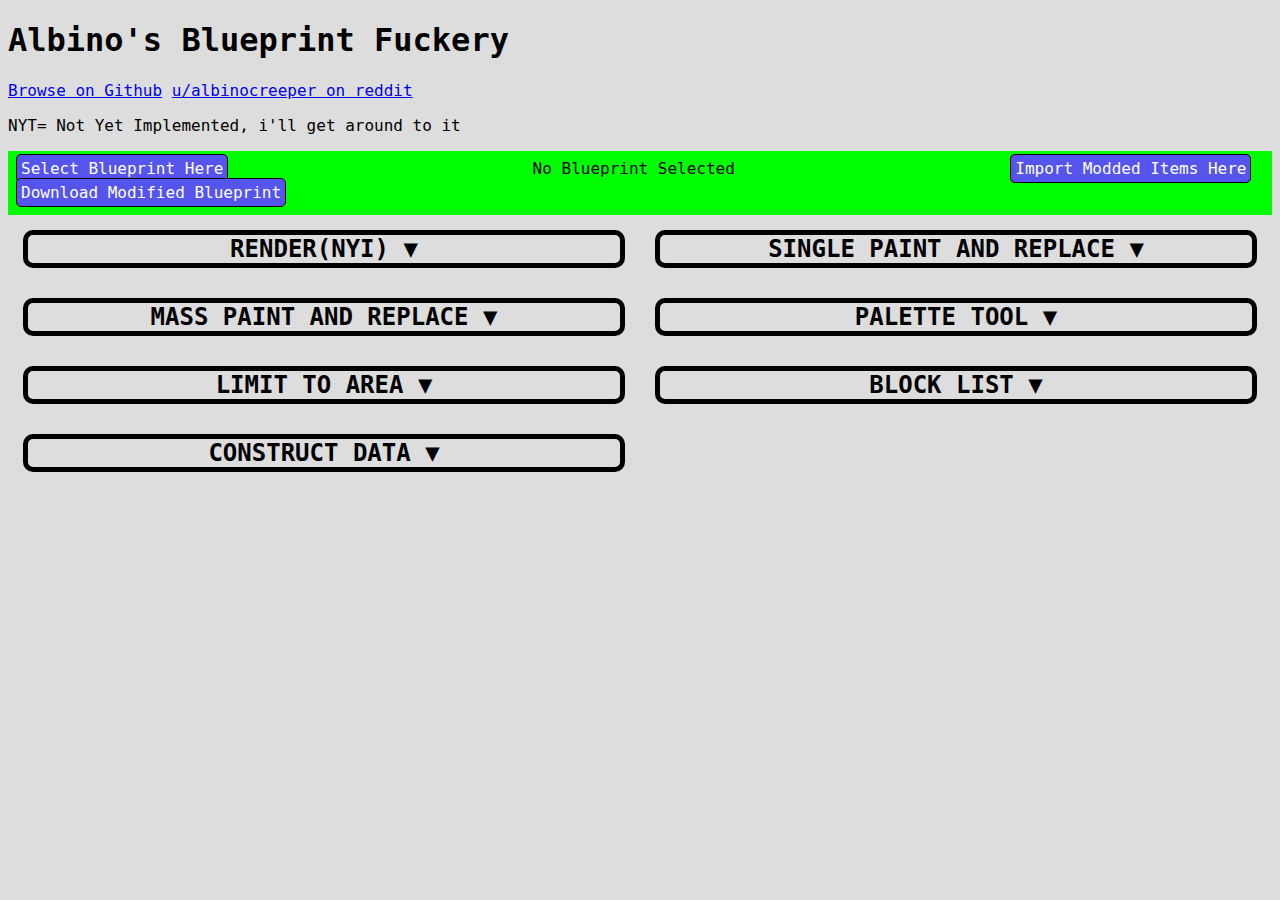
==== commit 6d32f9c1: "Single paint/replace is live!" ====
--- a/editor.html
+++ b/editor.html
@@ -36,7 +36,7 @@
 			<div class="down"><canvas id="viewer"></canvas></div>
 		</section>
 		<section class="side">
-			<h2 class="dropdown" >SINGLE PAINT AND REPLACE (NYI)▼</h2>
+			<h2 class="dropdown" >SINGLE PAINT AND REPLACE ▼</h2>
 			<div class="down" id="singleReplace">
 				<h3>Convert From:</h3>
 				
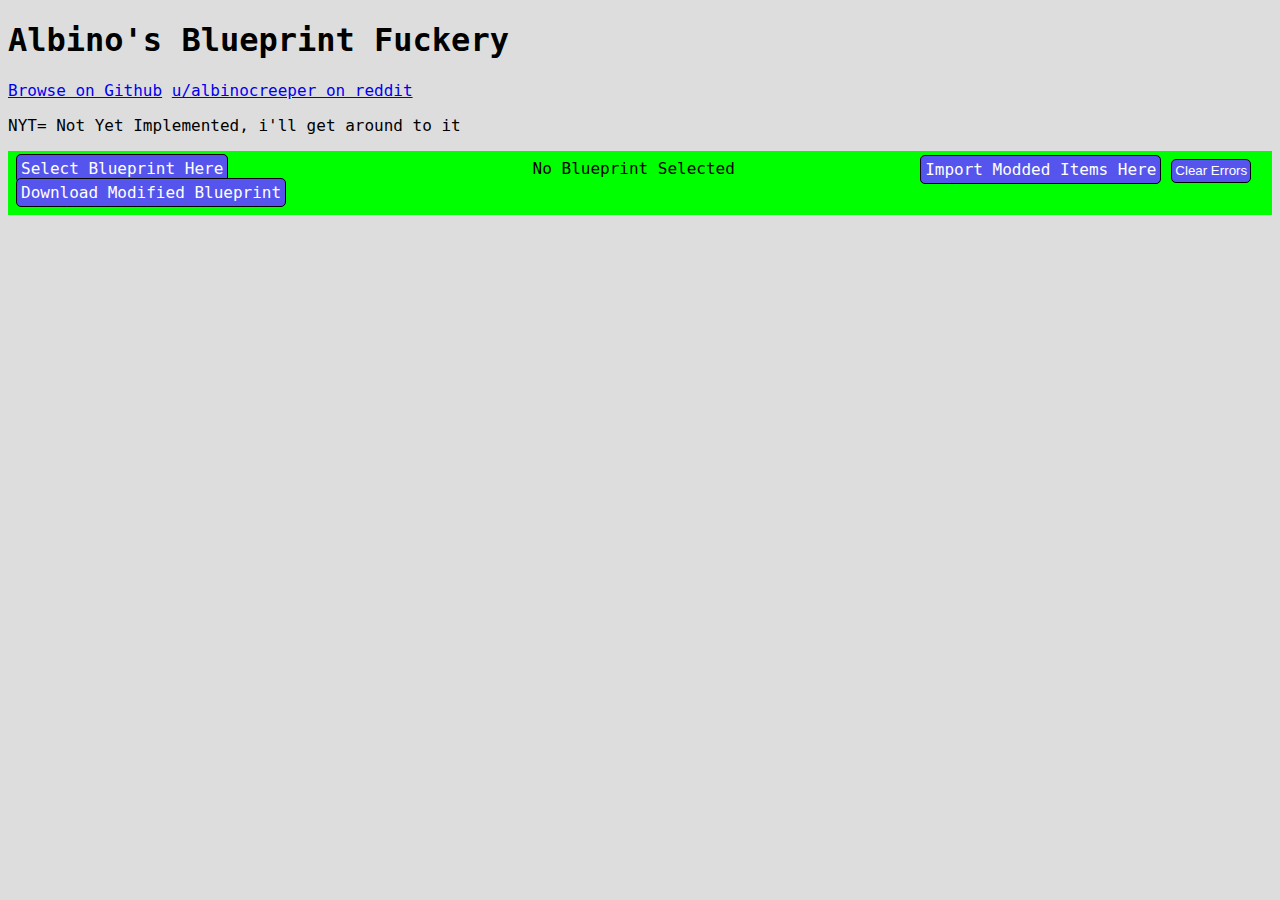
==== commit 8efe8eb2: "Behind the scenes update" ====
--- a/editor.html
+++ b/editor.html
@@ -28,6 +28,7 @@
 			<span id="filespan">
 				<label for="item">Import Modded Items Here</label>
 				<input type="file" id="item" name="item" accept='.itemduplicateandmodify,.item' multiple>
+				<input type="button" id="errorbttn" value="Clear Errors"/>
 			</span>
 		</div><!-- end fileinput -->
 		<div id="error"></div>
@@ -50,7 +51,7 @@
 					<input type="number" id="colorFromSingle" name="colorFromSingle" min="0" max="31" disabled/>
 				</p>
 					<h3>Convert To:</h3>
-					<p>Search for a block to replace, note this tool may not play nice when converting blocks of different sizes.</p>
+					<p>Search for a block to replace, by the name in the inventory</p>
 					
 					<label for="singleSearch">Enter block name:</label>
 					<input type="text" id="singleSearch" name="singleSearch"/>
@@ -74,11 +75,13 @@
 			<h2 class="dropdown" >MASS PAINT AND REPLACE ▼</h2>
 			<div class="down" id="massConverter" >
 				<h3>Convert From:</h3>
-				<p>Note: Appliqué and Decking do not properly mass replace, but do paint fine. (Note to self: figure out why, I forget :P)</p>
+				<p>Note: Appliqué and Decking cannot replace corners, and Appliqué .5m measures cannot convert, due no no block existing, but they do paint fine.</p>
+				<p>Note: Blocks from Core Construct, and the subvehicle spawner cannot be mass-replaced, to prevent you from deleting subconstructs, if you truly wish to do this, use single replace.</p>
+				<p>Note: "Armor" counts appliqué, decking, plates, trusses and doors in addition to "normal armor". It is intended to be used for painting, and has weird effects when trying to replace. To disclude those, and include ERA and light blocks, choose core structural.</p>
 				<label for="armorFrom">Chose blocks to convert:</label>
 				<select name="armorFrom" id="armorFrom">
-					<option value="All">All Blocks</option>
-					<option value="Armor">All Armor</option>
+					<option value="all">All Blocks</option>
+					<option value="armor">All Armor</option>
 					<option value="light-weight alloy block">Alloy</option>
 					<option value="glass block">Glass</option>
 					<option value="heavy armour">Heavy Armor</option>
@@ -88,9 +91,39 @@
 					<option value="stone block">Stone</option>
 					<option value="wood block">Wood</option>
 					<option value="applique panel">Appliqué</option>
-					<!-- <option value="reinforced wood">Decking</option> standards, not everything in FTD uses the same one...-->
-					<option value="Other">Non armor</option>
+					<option value="reinforced wood">Decking</option>
+					<option value="Core ACDeco">Core ACDeco</option>
+					<option value="Core AI">Core AI</option>
+					<option value="Core Air">Core Air</option>
+					<option value="Core APS">Core APS</option>
+					<option value="Core Construct">Core Construct</option>
+					<option value="Core ControlSurfaces">Core ControlSurfaces</option>
+					<option value="Core CRAM">Core CRAM</option>
+					<option value="Core Decorations">Core Decorations</option>
+					<option value="Core Depreciated">Core Depreciated</option>
+					<option value="Core Drill">Core Drill</option>
+					<option value="Core FuelEngine">Core FuelEngine</option>
+					<option value="Core Land">Core Land</option>
+					<option value="Core Laser">Core Laser</option>
+					<option value="Core Misc">Core Misc</option>
+					<option value="Core Missile">Core Missile</option>
+					<option value="Core NuclearEngine">Core NuclearEngine</option>
+					<option value="Core Resource">Core Resource</option>
+					<option value="Core RingShields">Core RingShields</option>
+					<option value="Core SimpleWeapon">Core SimpleWeapon</option>
+					<option value="Core SteamEngine">Core SteamEngine</option>
+					<option value="Core Structural">Core Structural</option>
+					<option value="Core Struts">Core Struts</option>
+					<option value="Core Surface">Core Surface</option>
+					<option value="Core WarpDrive">Core WarpDrive</option>
+					<option value="Core Water">Core Water</option>
+					<option value="ExampleMod">ExampleMod</option>
 				</select>
+				
+				<p>
+					<label for="armorFromInvert">Invert block selection?</label>
+					<input type="checkbox" id="armorFromInvert" name="armorFromInvert">
+				</p>
 				
 				<p>
 					<label for="colorFromEnable">Limit color choice?</label>
@@ -103,7 +136,7 @@
 					<h3>Convert To:</h3>
 				<label for="armorTo">Chose what to convert to:</label>
 				<select name="armorTo" id="armorTo">
-					<option value="None">No conversion</option>
+					<option value="none">No conversion</option>
 					<option value="light-weight alloy block">Alloy</option>
 					<option value="glass block">Glass</option>
 					<option value="heavy armour">Heavy Armor</option>
@@ -112,7 +145,9 @@
 					<option value="rubber block">Rubber</option>
 					<option value="stone block">Stone</option>
 					<option value="wood block">Wood</option>
-					<option value="Delete">Destroy(NYI)</option>
+					<option value="applique panel">Appliqué</option>
+					<option value="reinforced wood">Decking</option>
+					<option value="delete">Destroy(NYI)</option>
 				</select>
 				<p>
 					<label for="colorToEnable">Repaint?</label>
@@ -133,8 +168,7 @@
 				
 				<div id="colorControll">
 					<h3>Color Editor:</h3>
-					<p>When adjusting alpha, be mindful that the background is currently gray</p>
-					<p>The preview window will, in future, have either textures or base colors of wood, metal, alloy and heavy armor as a background rather than grey</p>
+					<p>When adjusting alpha, be mindful that the background is currently gray. The preview window will, in future, have either textures or base colors of wood, metal, alloy and heavy armor as a background rather than grey.</p>
 					<p>I havent looked into *how* shininess is encoded in red, so messing with red will almost certainly change shininess, and Shiny doesn't work</p>
 					<div id="preview"></div>
 					<div id="colorManInput"><!--vertical manual entry and readout-->
--- a/css.css
+++ b/css.css
@@ -12,7 +12,10 @@
 	max-height :700px;
   overflow-x: hidden; /* Hide horizontal scrollbar, may not be needed */
 }
-
+.small {
+	margin: 0;
+	padding: 0;
+}
 #error {
 	background-color:#ff0000;
 }
@@ -86,6 +89,7 @@
 .dropdown {
 	border: 5px solid black;
 	border-radius: 10px;
+	display:none;
 }
 .side h2 {
 	margin-top: 0;
